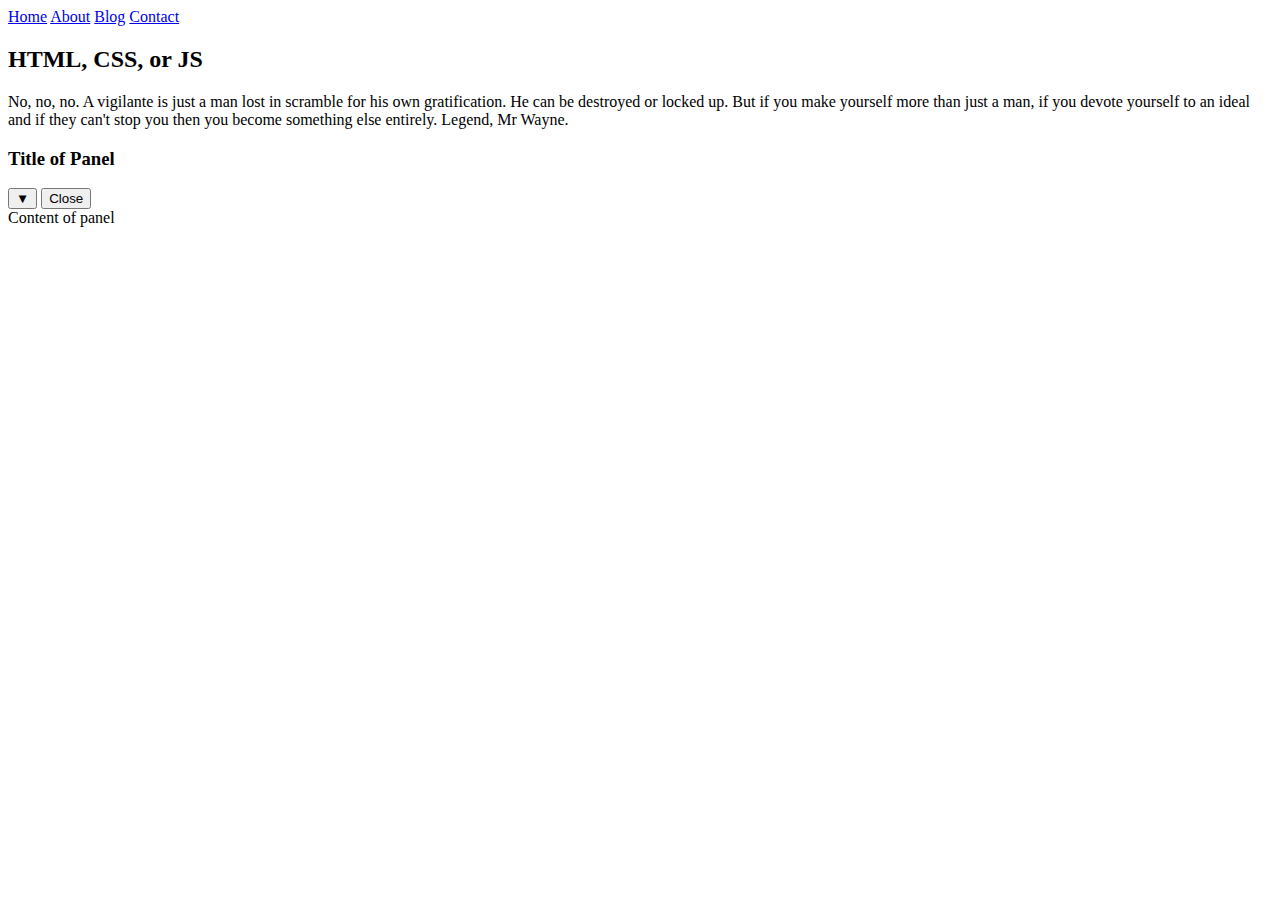
==== index.html @ 61cfb7f0 "Initial repo for guided project" ====
<!DOCTYPE html>
<html lang="en">
<head>
    <meta charset="UTF-8">
    <meta name="viewport" content="width=device-width, initial-scale=1.0">
    <meta http-equiv="X-UA-Compatible" content="ie=edge">
    <link rel="stylesheet" href="index.css">
    <title>Components Starter 1</title>
</head>
<body>
    <div class="home">
    <header>
        <nav class="main-nav">
        <a href="https://learn.lambdaschool.com/" target="_blank" id="home-tag">Home</a>
        <a href="#" class="nav-item">About</a>
        <a href="#" class="nav-item">Blog</a>
        <a href="#" class="nav-item">Contact</a>
        </nav>
    </header>
    <section class="main-content">
        <h2 class="first-heading">HTML, CSS, or JS</h2>
        <p class="testing">No, no, no. A vigilante is just a man lost in scramble for his own gratification. He can be destroyed or locked up. But if you make yourself more than just a man, if you devote yourself to an ideal and if they can't stop you then you become something
        else entirely. Legend, Mr Wayne.
        </p>
    </section>
    <section class="container secondary">
        <div class="accordion">
        <!-- Remove this-->
            
    <div class="panel">
            <div class="panel-bar">
            <h3>Title of Panel</h3>
            <div class="panel-buttons">
                <button class="panel-btn-open">&#9660</button>
                <button class="panel-btn-close hide-btn">Close</button>
            </div>
            </div>
            <div class="panel-content">
            Content of panel
            </div>
        </div>
        <!-- Remove this-->
    
        </div>
    </section>
    </div>

    <script href="index.js"></script>
</body>
</html>
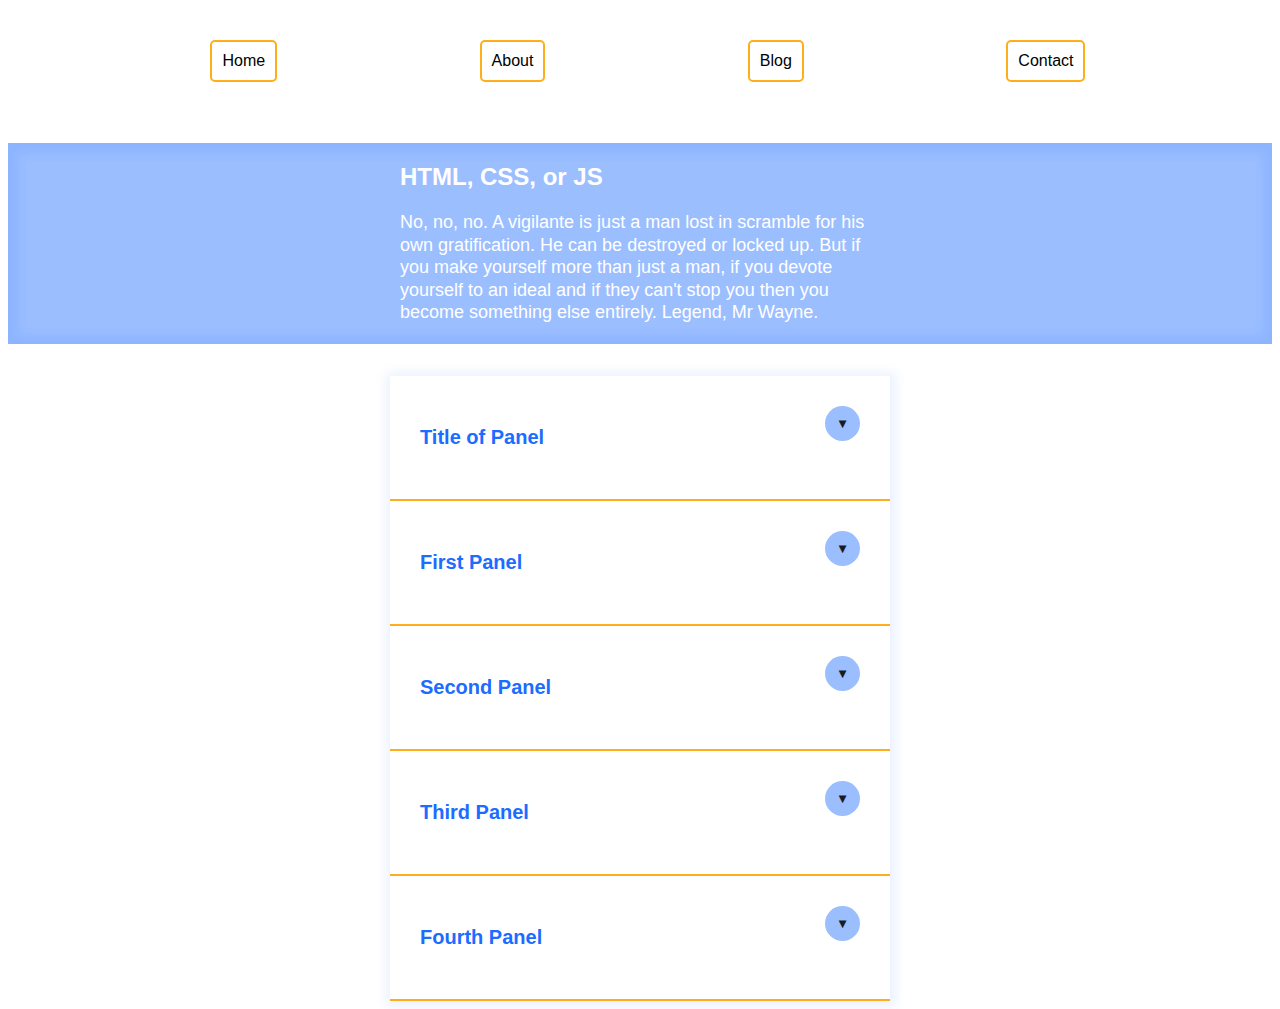
==== commit 3bd99dd4: "Add classes to elements and set text content" ====
--- a/index.html
+++ b/index.html
@@ -4,7 +4,7 @@
     <meta charset="UTF-8">
     <meta name="viewport" content="width=device-width, initial-scale=1.0">
     <meta http-equiv="X-UA-Compatible" content="ie=edge">
-    <link rel="stylesheet" href="index.css">
+    <link rel="stylesheet" href="/css/index.css">
     <title>Components Starter 1</title>
 </head>
 <body>
@@ -45,6 +45,6 @@
     </section>
     </div>
 
-    <script href="index.js"></script>
+    <script src="index.js"></script>
 </body>
 </html>--- a/css/index.css
+++ b/css/index.css
@@ -0,0 +1,103 @@
+* {
+  box-sizing: border-box;
+  color: #191B1F;
+}
+body {
+  font-family: Lato, sans-serif;
+}
+.container {
+  max-width: 500px;
+  width: 100%;
+  margin: 0 auto;
+  padding-top: 2rem;
+}
+.main-content {
+  background: #9bbeff;
+  padding: 10px;
+  box-shadow: inset 1px 1px 10px 10px rgba(27, 108, 255, 0.1);
+}
+.main-content h2,
+.main-content p {
+  color: white;
+  max-width: 500px;
+  margin: 0 auto;
+  padding: 10px;
+}
+.main-content p {
+  font-size: 18px;
+}
+h1 {
+  font-size: 1.5rem;
+}
+h2 {
+  font-size: 1.5rem;
+}
+p {
+  margin: 20px 0;
+  line-height: 1.25;
+}
+header {
+  width: 100vw;
+  height: 15vh;
+  padding-top: 2rem;
+}
+nav {
+  display: flex;
+  justify-content: space-evenly;
+  align-items: start;
+}
+nav a {
+  text-decoration: none;
+  border: 2px solid #ffae1b;
+  padding: 10px 10px;
+  color: black;
+  transition: all 0.2s ease-in-out;
+  border-radius: 5px;
+}
+nav a:hover {
+  color: white;
+  background: #ffae1b;
+  box-shadow: 1px 1px 10px 10px rgba(155, 190, 255, 0.1);
+}
+.accordion {
+  background: #fff;
+  box-shadow: 1px 1px 10px 5px rgba(155, 190, 255, 0.2);
+}
+.panel {
+  color: #64656A;
+  padding: 30px;
+  border-top: 2px solid #ffae1b;
+}
+.panel:first-child {
+  border-top: none;
+}
+.panel:last-child {
+  border-bottom: 2px solid #ffae1b;
+}
+.panel-bar {
+  display: flex;
+  justify-content: space-between;
+}
+.panel-bar h3 {
+  color: #1b6cff;
+  font-size: 20px;
+}
+.panel-buttons button {
+  cursor: pointer;
+  background: #9bbeff;
+  width: 35px;
+  height: 35px;
+  border: none;
+  border-radius: 50%;
+  padding: 5px;
+}
+.hide-btn {
+  display: none;
+}
+.panel-content {
+  display: none;
+  margin-top: 15px;
+}
+.toggle-on {
+  display: block;
+}
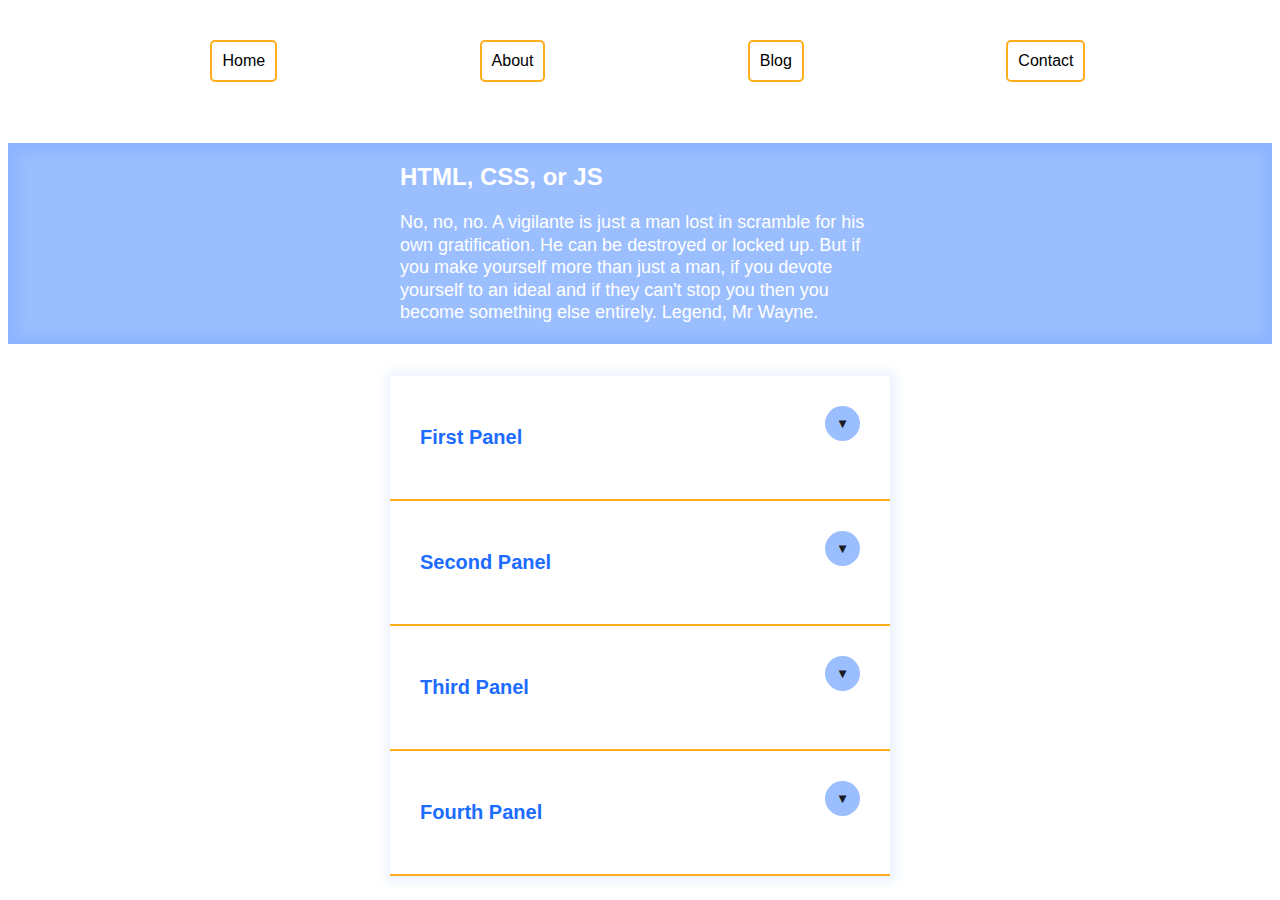
==== commit a477e4ca: "Add toggle functionality to the button up and button down js" ====
--- a/index.html
+++ b/index.html
@@ -27,18 +27,6 @@
         <div class="accordion">
         <!-- Remove this-->
             
-    <div class="panel">
-            <div class="panel-bar">
-            <h3>Title of Panel</h3>
-            <div class="panel-buttons">
-                <button class="panel-btn-open">&#9660</button>
-                <button class="panel-btn-close hide-btn">Close</button>
-            </div>
-            </div>
-            <div class="panel-content">
-            Content of panel
-            </div>
-        </div>
         <!-- Remove this-->
     
         </div>
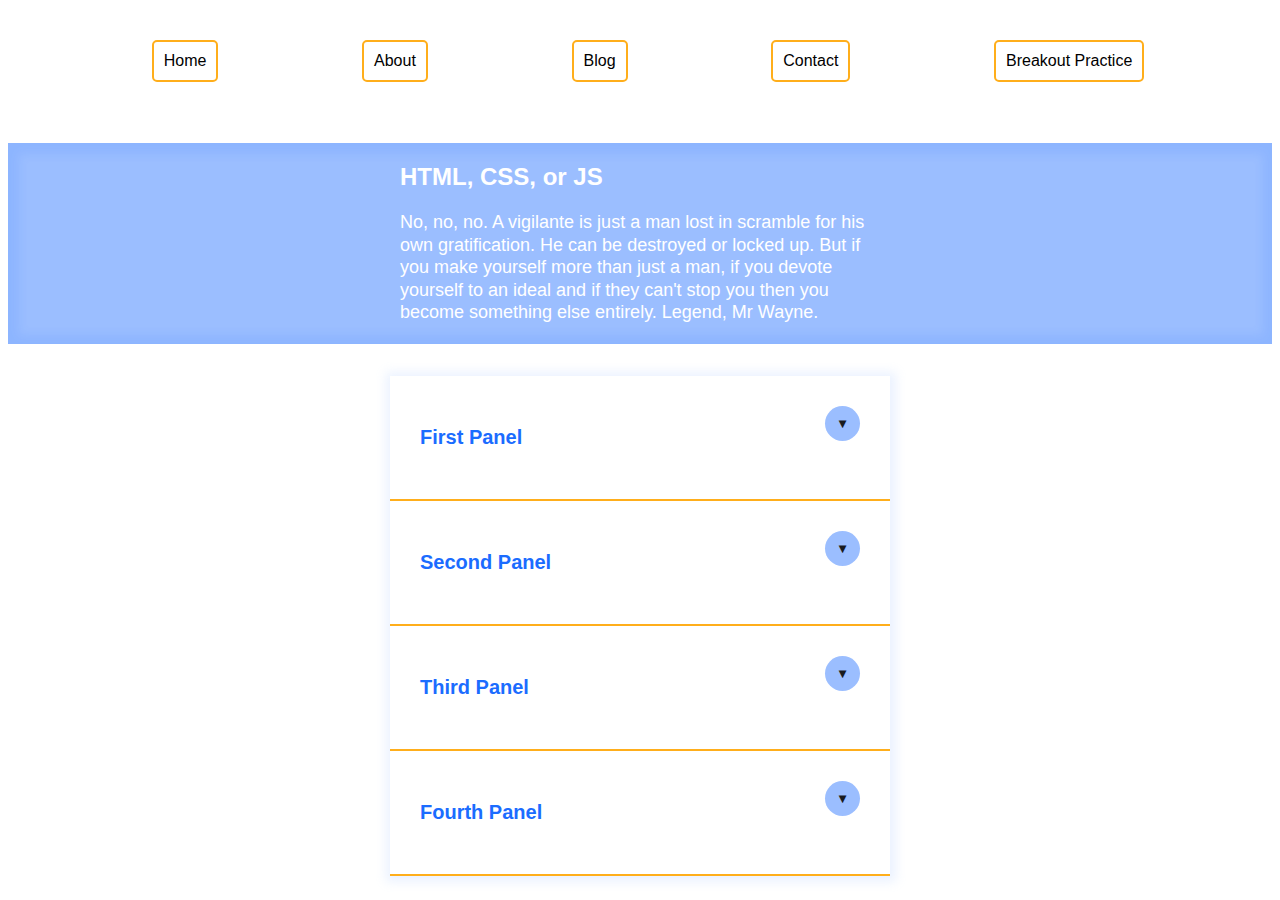
==== commit 81943dd7: "Add breakout.html/.less/.js files and functional code to render in browser" ====
--- a/index.html
+++ b/index.html
@@ -15,6 +15,7 @@
         <a href="#" class="nav-item">About</a>
         <a href="#" class="nav-item">Blog</a>
         <a href="#" class="nav-item">Contact</a>
+        <a href="/breakout.html" class="nav-item">Breakout Practice</a>
         </nav>
     </header>
     <section class="main-content">
